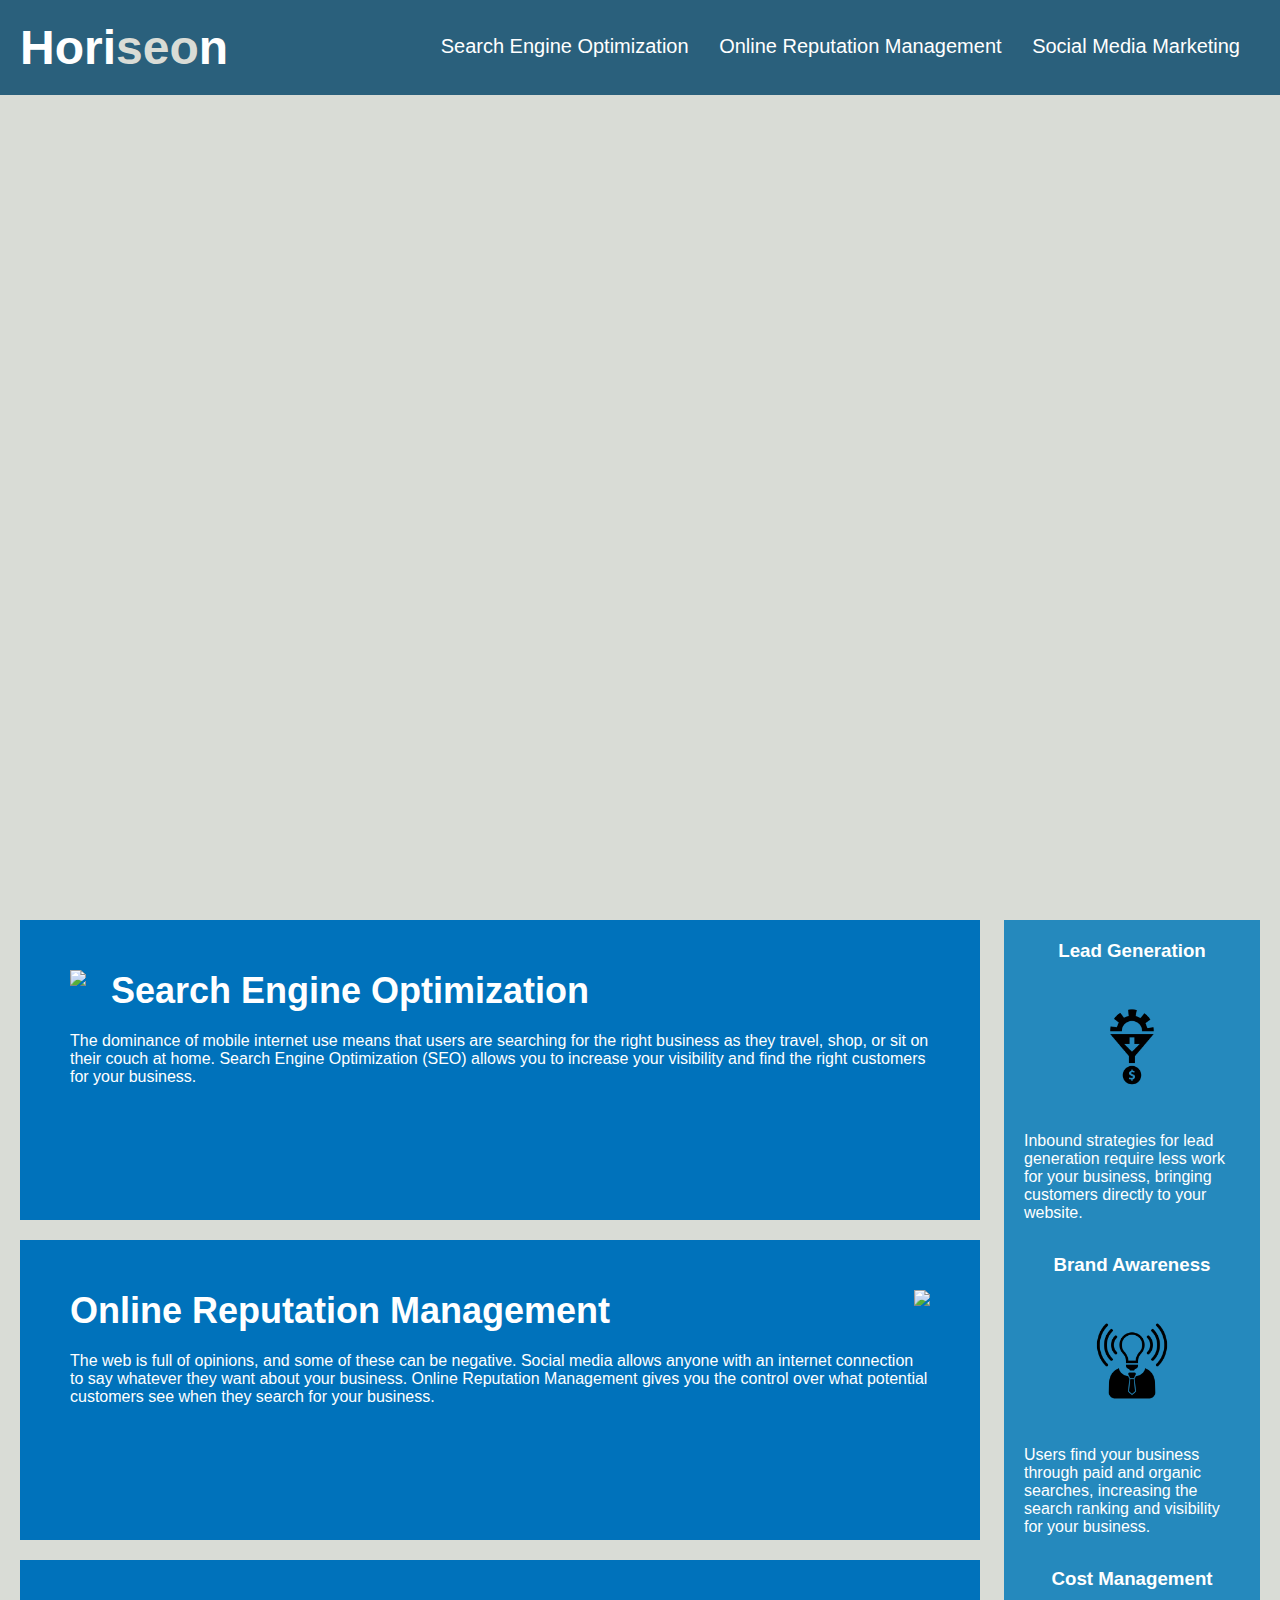
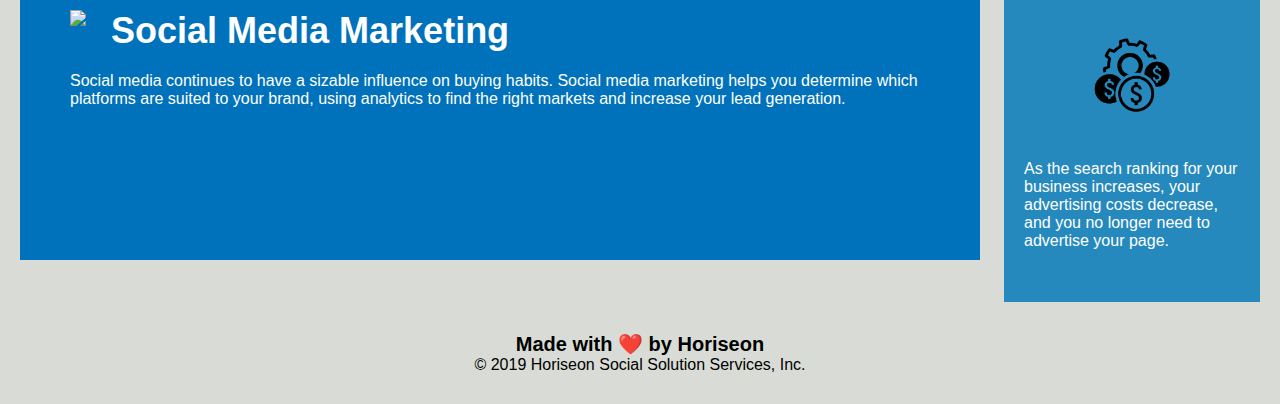
==== 02-Homework/Develop/index.html @ dbd66399 "re-added Develop folder for homework-01" ====
<!DOCTYPE html>
<html lang="en-us">

<head>
    <meta charset="UTF-8" />
    <link rel="stylesheet" href="./assets/css/style.css">
    <title>website</title>
</head>

<body>
    <div class="header">
        <h1>Hori<span class="seo">seo</span>n</h1>
        <div>
            <ul>
                <li>
                    <a href="#search-engine-optimization">Search Engine Optimization</a>
                </li>
                <li>
                    <a href="#online-reputation-management">Online Reputation Management</a>
                </li>
                <li>
                    <a href="#social-media-marketing">Social Media Marketing</a>
                </li>
            </ul>
        </div>
    </div>
    <div class="hero"></div>
    <div class="content">
        <div class="search-engine-optimization">
            <img src="./assets/images/search-engine-optimization.jpg" class="float-left" />
            <h2>Search Engine Optimization</h2>
            <p>
                The dominance of mobile internet use means that users are searching for the right business as they travel, shop, or sit on their couch at home. Search Engine Optimization (SEO) allows you to increase your visibility and find the right customers for your business.
            </p>
        </div>
        <div id="online-reputation-management" class="online-reputation-management">
            <img src="./assets/images/online-reputation-management.jpg" class="float-right" />
            <h2>Online Reputation Management</h2>
            <p>
                The web is full of opinions, and some of these can be negative. Social media allows anyone with an internet connection to say whatever they want about your business. Online Reputation Management gives you the control over what potential customers see when they search for your business.
            </p>
        </div>
        <div id="social-media-marketing" class="social-media-marketing">
            <img src="./assets/images/social-media-marketing.jpg" class="float-left" />
            <h2>Social Media Marketing</h2>
            <p>
                Social media continues to have a sizable influence on buying habits. Social media marketing helps you determine which platforms are suited to your brand, using analytics to find the right markets and increase your lead generation.
            </p>
        </div>
    </div>
    <div class="benefits">
        <div class="benefit-lead">
            <h3>Lead Generation</h3>
            <img src="./assets/images/lead-generation.png" />
            <p>
                Inbound strategies for lead generation require less work for your business, bringing customers directly to your website.
            </p>
        </div>
        <div class="benefit-brand">
            <h3>Brand Awareness</h3>
            <img src="./assets/images/brand-awareness.png" />
            <p>
                Users find your business through paid and organic searches, increasing the search ranking and visibility for your business.
            </p>
        </div>
        <div class="benefit-cost">
            <h3>Cost Management</h3>
            <img src="./assets/images/cost-management.png"></img>
            <p>
                As the search ranking for your business increases, your advertising costs decrease, and you no longer need to advertise your page.
            </p>
        </div>
    </div>
    <div class="footer">
        <h2>Made with ❤️️ by Horiseon</h2>
        <p>
            &copy; 2019 Horiseon Social Solution Services, Inc.
        </p>
    </div>
</body>

</html>
---- 02-Homework/Develop/assets/css/style.css ----
* {
    box-sizing: border-box;
    padding: 0;
    margin: 0;
}

body {
    background-color: #d9dcd6;
}

.header {
    padding: 20px;
    font-family: 'Trebuchet MS', 'Lucida Sans Unicode', 'Lucida Grande', 'Lucida Sans', Arial, sans-serif;
    background-color: #2a607c;
    color: #ffffff;
}

.header h1 {
    display: inline-block;
    font-size: 48px;
}

.header h1 .seo {
    color: #d9dcd6;
}

.header div {
    padding-top: 15px;
    margin-right: 20px;
    float: right;
    font-family: 'Gill Sans', 'Gill Sans MT', Calibri, 'Trebuchet MS', sans-serif;
    font-size: 20px;
}

.header div ul {
    list-style-type: none;
}

.header div ul li {
    display: inline-block;
    margin-left: 25px;
}

a {
    color: #ffffff;
    text-decoration: none;
}

p {
    font-size: 16px;
}

.hero {
    height: 800px;
    width: 100%;
    margin-bottom: 25px;
    background-image: url("../images/digital-marketing-meeting.jpg");
    background-size: cover;
    background-position: center;
}

.float-left {
    float: left;
    margin-right: 25px;
}

.float-right {
    float: right;
    margin-left: 25px;
}

.content {
    width: 75%;
    display: inline-block;
    margin-left: 20px;
}

.benefits {
    margin-right: 20px;
    padding: 20px;
    clear: both;
    float: right;
    width: 20%;
    height: 100%;
    font-family: 'Gill Sans', 'Gill Sans MT', Calibri, 'Trebuchet MS', sans-serif;
    background-color: #2589bd;
}

.benefit-lead {
    margin-bottom: 32px;
    color: #ffffff;
}

.benefit-brand {
    margin-bottom: 32px;
    color: #ffffff;
}

.benefit-cost {
    margin-bottom: 32px;
    color: #ffffff;
}

.benefit-lead h3 {
    margin-bottom: 10px;
    text-align: center;
}

.benefit-brand h3 {
    margin-bottom: 10px;
    text-align: center;
}

.benefit-cost h3 {
    margin-bottom: 10px;
    text-align: center;
}

.benefit-lead img {
    display: block;
    margin: 10px auto;
    max-width: 150px;
}

.benefit-brand img {
    display: block;
    margin: 10px auto;
    max-width: 150px;
}

.benefit-cost img {
    display: block;
    margin: 10px auto;
    max-width: 150px;
}

.search-engine-optimization {
    margin-bottom: 20px;
    padding: 50px;
    height: 300px;
    font-family: 'Gill Sans', 'Gill Sans MT', Calibri, 'Trebuchet MS', sans-serif;
    background-color: #0072bb;
    color: #ffffff;
}

.online-reputation-management {
    margin-bottom: 20px;
    padding: 50px;
    height: 300px;
    font-family: 'Gill Sans', 'Gill Sans MT', Calibri, 'Trebuchet MS', sans-serif;
    background-color: #0072bb;
    color: #ffffff;
}

.social-media-marketing {
    margin-bottom: 20px;
    padding: 50px;
    height: 300px;
    font-family: 'Gill Sans', 'Gill Sans MT', Calibri, 'Trebuchet MS', sans-serif;
    background-color: #0072bb;
    color: #ffffff;
}

.search-engine-optimization img {
    max-height: 200px;
}

.online-reputation-management img {
    max-height: 200px;
}

.social-media-marketing img {
    max-height: 200px;
}

.search-engine-optimization h2 {
    margin-bottom: 20px;
    font-size: 36px;
}

.online-reputation-management h2 {
    margin-bottom: 20px;
    font-size: 36px;
}

.social-media-marketing h2 {
    margin-bottom: 20px;
    font-size: 36px;
}

.footer {
    padding: 30px;
    clear: both;
    font-family: 'Trebuchet MS', 'Lucida Sans Unicode', 'Lucida Grande', 'Lucida Sans', Arial, sans-serif;
    text-align: center;
}

.footer h2 {
    font-size: 20px;
}
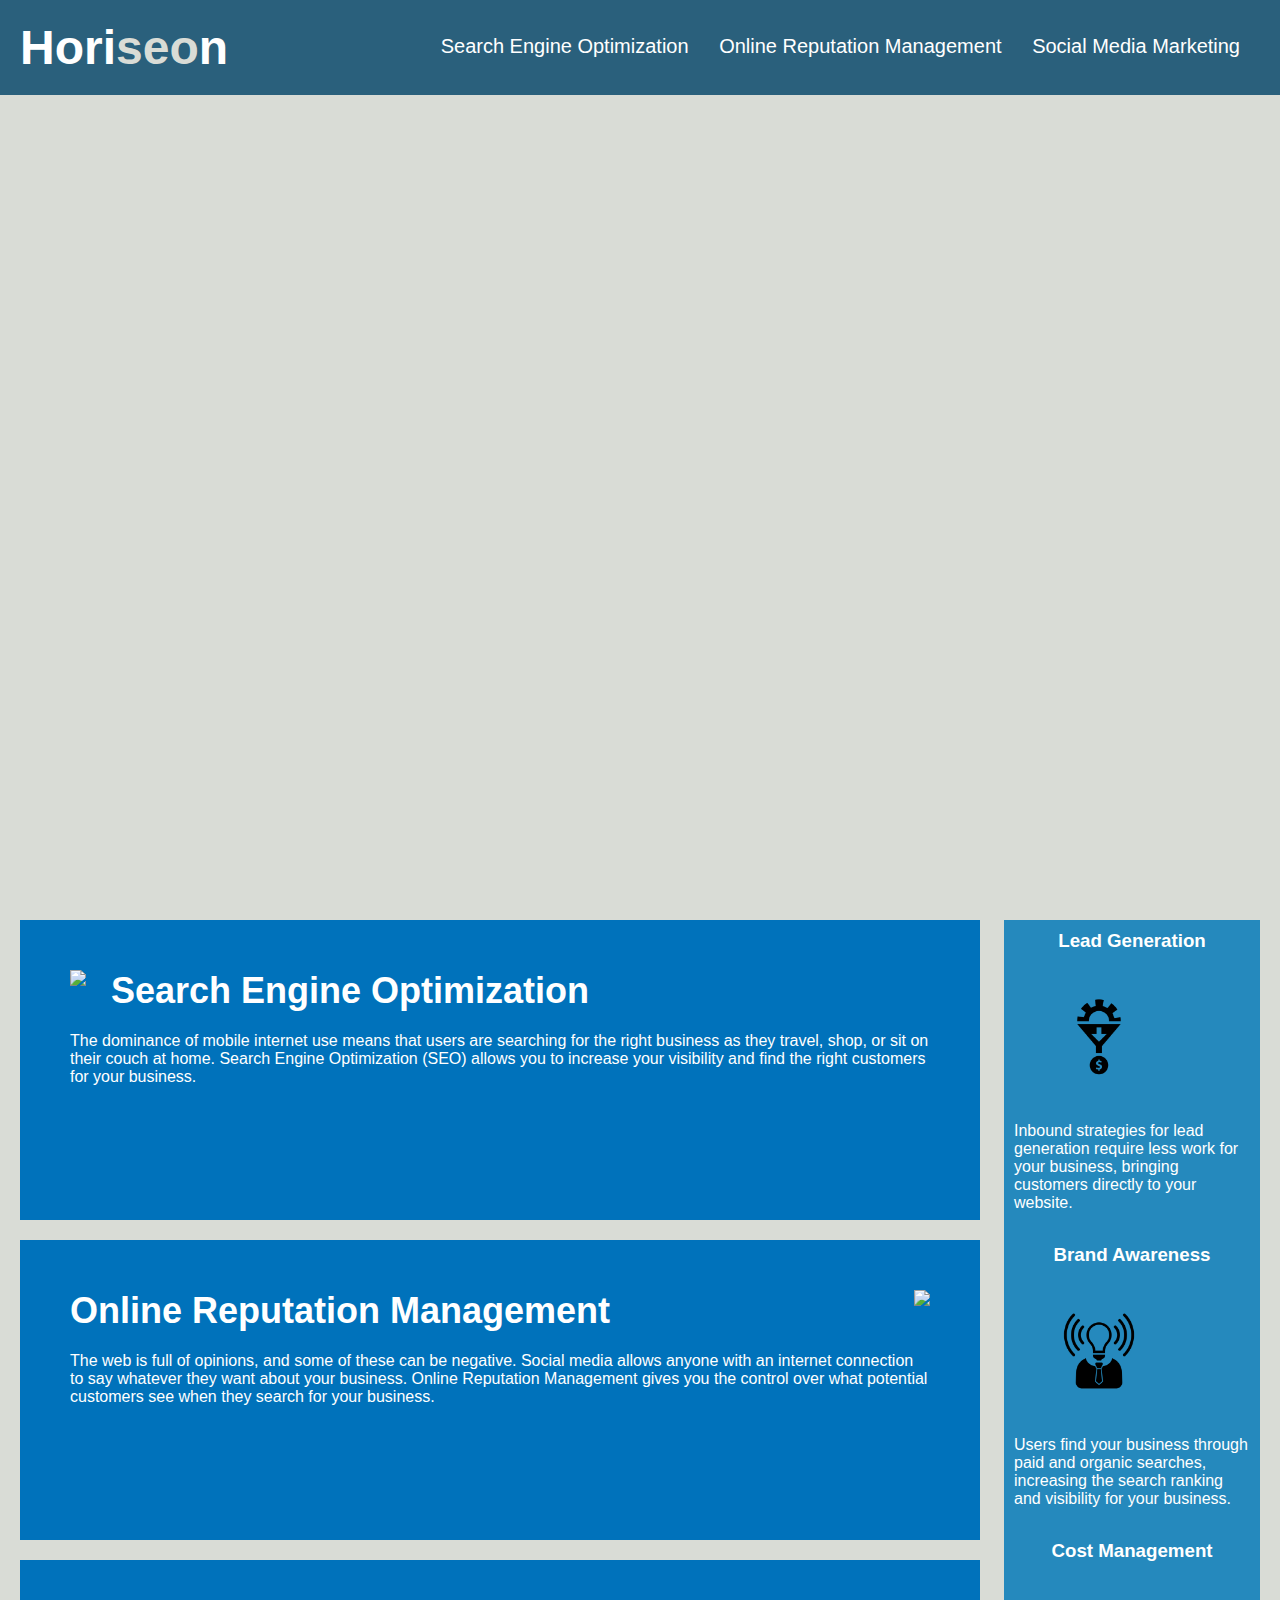
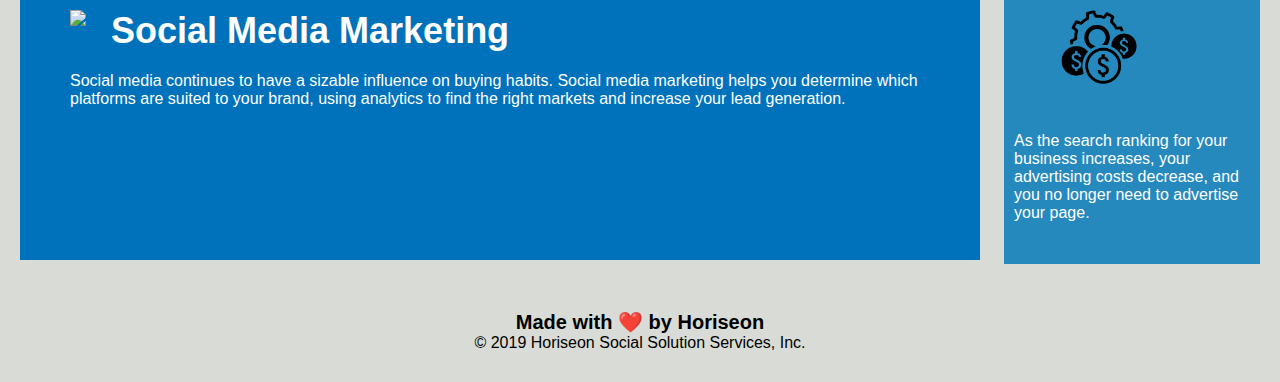
==== commit 82eadb23: "added classes, and made few changes on css." ====
--- a/02-Homework/Develop/index.html
+++ b/02-Homework/Develop/index.html
@@ -7,12 +7,12 @@
     <title>website</title>
 </head>
 
-<body>
-    <div class="header">
-        <h1>Hori<span class="seo">seo</span>n</h1>
-        <div>
-            <ul>
-                <li>
+<body class="container"> <!-- Assigned class for body -->
+    <div class="header"> 
+        <h1 class="title">Hori<span class="seo">seo</span>n</h1> <!-- Assigned "title" as class for h1-->
+        <div class="list"> <!-- Assigned "list" as class for div-->
+            <ul> <!-- Assigned "elements" as class for ul-->
+                <li> <!-- Assigned "links" as class for li-->
                     <a href="#search-engine-optimization">Search Engine Optimization</a>
                 </li>
                 <li>
@@ -26,7 +26,8 @@
     </div>
     <div class="hero"></div>
     <div class="content">
-        <div class="search-engine-optimization">
+        <div id="search-engine-optimization" class="search-engine-optimization">
+            <!-- Assigned id for div in order for the url link from header to react upon clicking -->
             <img src="./assets/images/search-engine-optimization.jpg" class="float-left" />
             <h2>Search Engine Optimization</h2>
             <p>
@@ -50,22 +51,22 @@
     </div>
     <div class="benefits">
         <div class="benefit-lead">
-            <h3>Lead Generation</h3>
-            <img src="./assets/images/lead-generation.png" />
+            <h3 class="lg">Lead Generation</h3> <!-- Assigned "lg" as class for h3 -->
+            <img src="./assets/images/lead-generation.png" class="lead" /><!-- Assigned "lead" as class for img-->
             <p>
                 Inbound strategies for lead generation require less work for your business, bringing customers directly to your website.
             </p>
         </div>
         <div class="benefit-brand">
-            <h3>Brand Awareness</h3>
-            <img src="./assets/images/brand-awareness.png" />
+            <h3 class="br">Brand Awareness</h3> <!-- Assigned "br" as class for h3 -->
+            <img src="./assets/images/brand-awareness.png" class="brand" /> <!-- Assigned "brand" as class for img -->
             <p>
                 Users find your business through paid and organic searches, increasing the search ranking and visibility for your business.
             </p>
         </div>
         <div class="benefit-cost">
-            <h3>Cost Management</h3>
-            <img src="./assets/images/cost-management.png"></img>
+            <h3 class= "cm">Cost Management</h3> <!-- Assigned "cm" as class for h3 -->
+            <img src="./assets/images/cost-management.png" class="cost" /> <!-- Assigned "cost" as class for img -->
             <p>
                 As the search ranking for your business increases, your advertising costs decrease, and you no longer need to advertise your page.
             </p>
--- a/02-Homework/Develop/assets/css/style.css
+++ b/02-Homework/Develop/assets/css/style.css
@@ -4,7 +4,7 @@
     margin: 0;
 }
 
-body {
+.container {
     background-color: #d9dcd6;
 }
 
@@ -15,7 +15,7 @@
     color: #ffffff;
 }
 
-.header h1 {
+.title {
     display: inline-block;
     font-size: 48px;
 }
@@ -24,7 +24,7 @@
     color: #d9dcd6;
 }
 
-.header div {
+.list {
     padding-top: 15px;
     margin-right: 20px;
     float: right;
@@ -32,11 +32,11 @@
     font-size: 20px;
 }
 
-.header div ul {
+.list ul {
     list-style-type: none;
 }
 
-.header div ul li {
+.list ul li {
     display: inline-block;
     margin-left: 25px;
 }
@@ -77,11 +77,11 @@
 
 .benefits {
     margin-right: 20px;
-    padding: 20px;
+    padding: 10px;
     clear: both;
     float: right;
     width: 20%;
-    height: 100%;
+    height: 80%;
     font-family: 'Gill Sans', 'Gill Sans MT', Calibri, 'Trebuchet MS', sans-serif;
     background-color: #2589bd;
 }
@@ -91,46 +91,46 @@
     color: #ffffff;
 }
 
+.lg {
+    margin-bottom: 10px;
+    text-align: center;
+}
+
+.lead{
+    display: block;
+    margin: 10px;
+    max-width: 150px;
+}
+
 .benefit-brand {
     margin-bottom: 32px;
     color: #ffffff;
 }
 
+.br {
+    margin-bottom: 10px;
+    text-align: center;
+}
+
+.brand {
+    display: block;
+    margin: 10px;
+    max-width: 150px;
+}
+
 .benefit-cost {
     margin-bottom: 32px;
     color: #ffffff;
 }
 
-.benefit-lead h3 {
+.cm {
     margin-bottom: 10px;
     text-align: center;
 }
 
-.benefit-brand h3 {
-    margin-bottom: 10px;
-    text-align: center;
-}
-
-.benefit-cost h3 {
-    margin-bottom: 10px;
-    text-align: center;
-}
-
-.benefit-lead img {
+.cost{
     display: block;
-    margin: 10px auto;
-    max-width: 150px;
-}
-
-.benefit-brand img {
-    display: block;
-    margin: 10px auto;
-    max-width: 150px;
-}
-
-.benefit-cost img {
-    display: block;
-    margin: 10px auto;
+    margin: 10px;
     max-width: 150px;
 }
 
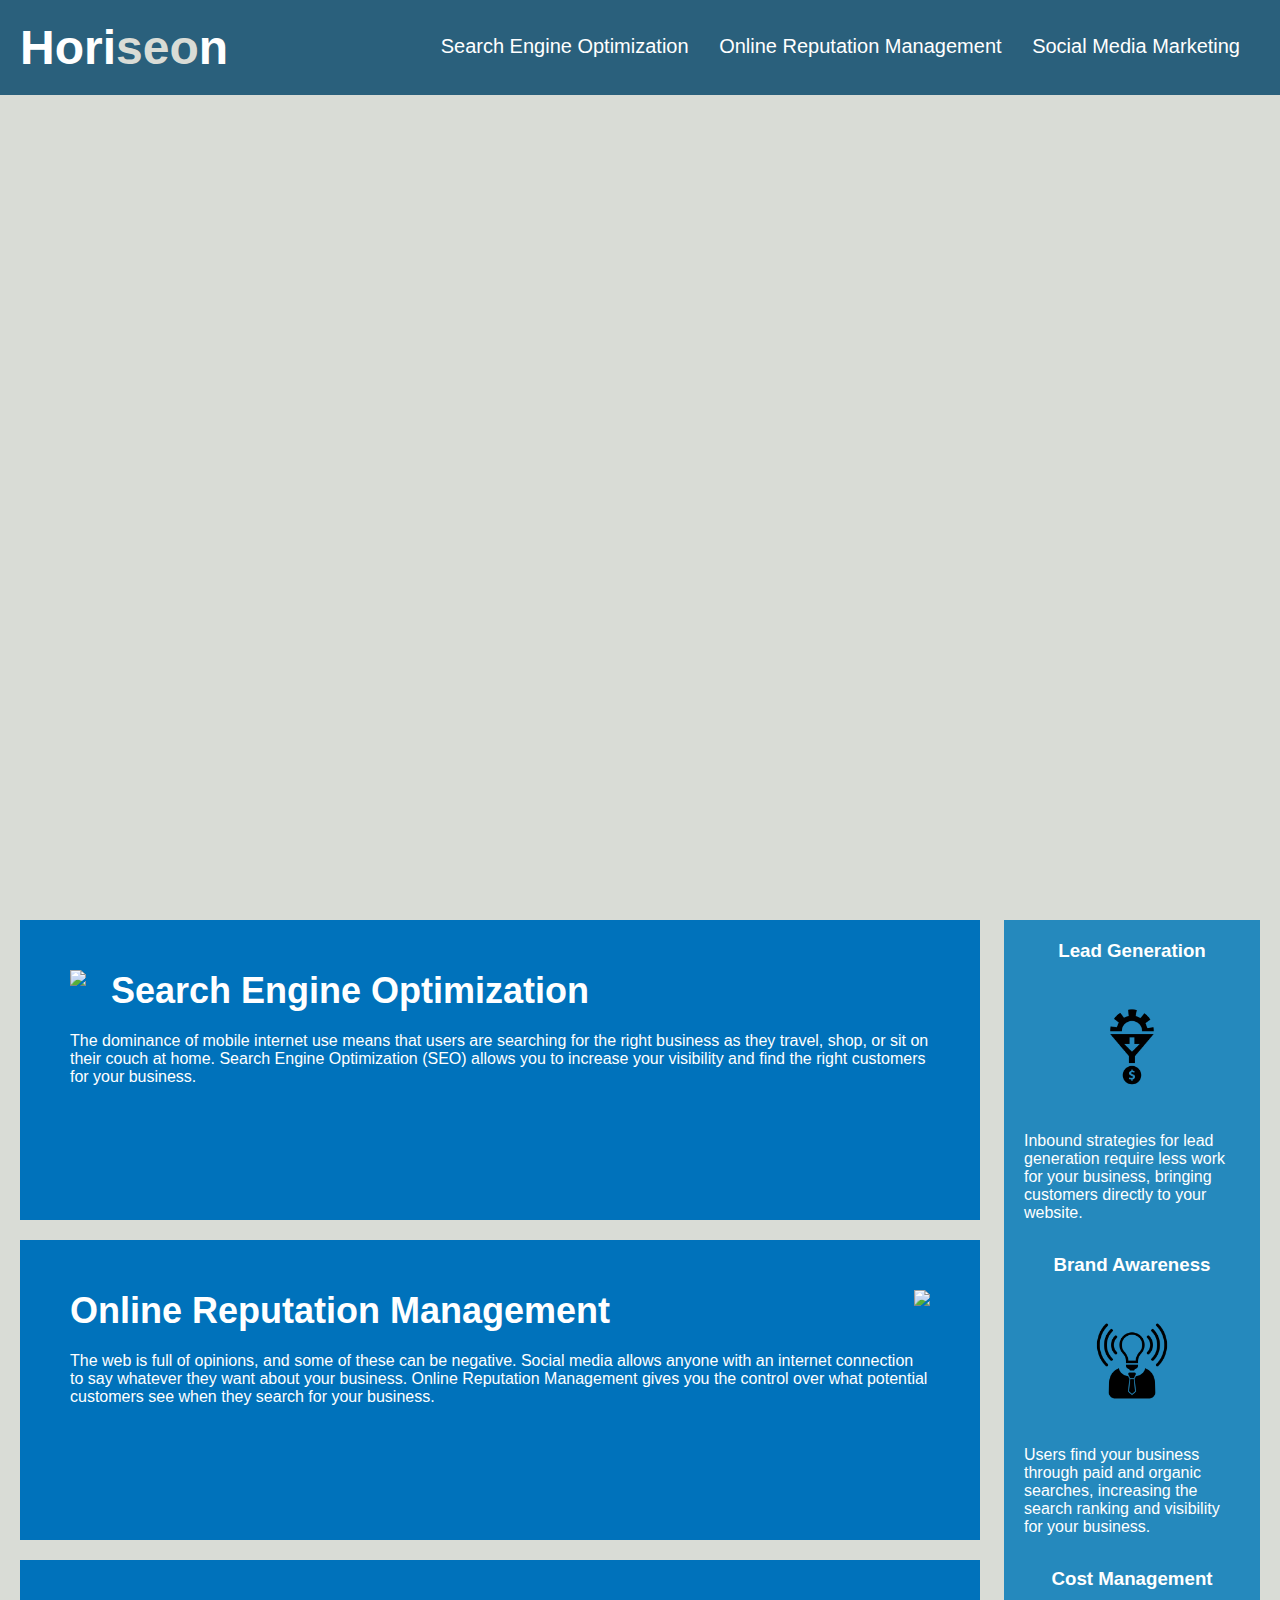
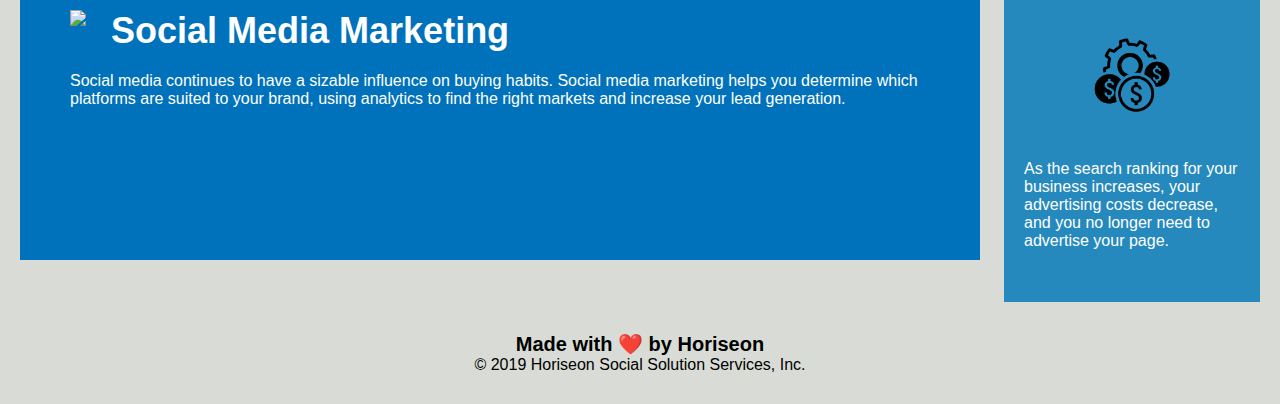
==== commit ee3740c3: "Made several semantic and art attribute changes with notes on html" ====
--- a/02-Homework/Develop/index.html
+++ b/02-Homework/Develop/index.html
@@ -7,12 +7,12 @@
     <title>website</title>
 </head>
 
-<body class="container"> <!-- Assigned class for body -->
-    <div class="header"> 
-        <h1 class="title">Hori<span class="seo">seo</span>n</h1> <!-- Assigned "title" as class for h1-->
-        <div class="list"> <!-- Assigned "list" as class for div-->
-            <ul> <!-- Assigned "elements" as class for ul-->
-                <li> <!-- Assigned "links" as class for li-->
+<body>
+    <nav class="header"> <!-- Changed <div> to <nav>-->
+        <h1 class="logo">Hori<span class="seo">seo</span>n</h1>
+        <div>
+            <ul>
+                <li>
                     <a href="#search-engine-optimization">Search Engine Optimization</a>
                 </li>
                 <li>
@@ -23,61 +23,66 @@
                 </li>
             </ul>
         </div>
-    </div>
-    <div class="hero"></div>
-    <div class="content">
-        <div id="search-engine-optimization" class="search-engine-optimization">
-            <!-- Assigned id for div in order for the url link from header to react upon clicking -->
-            <img src="./assets/images/search-engine-optimization.jpg" class="float-left" />
+    </nav>
+    <nav class="hero"></nav> <!-- Changed <div> to <nav>-->
+    <section class="content"> <!-- Changed <div> to <section> -->
+        <div id="search-reputation-management" class="search-engine-optimization">
+            <img src="./assets/images/search-engine-optimization.jpg" art="search engine optimization" class="float-left" />
+            <!-- Added art attribute -->
             <h2>Search Engine Optimization</h2>
             <p>
                 The dominance of mobile internet use means that users are searching for the right business as they travel, shop, or sit on their couch at home. Search Engine Optimization (SEO) allows you to increase your visibility and find the right customers for your business.
             </p>
         </div>
         <div id="online-reputation-management" class="online-reputation-management">
-            <img src="./assets/images/online-reputation-management.jpg" class="float-right" />
+            <img src="./assets/images/online-reputation-management.jpg" art="online reputation management" class="float-right" />
+            <!-- Added art attribute -->
             <h2>Online Reputation Management</h2>
             <p>
                 The web is full of opinions, and some of these can be negative. Social media allows anyone with an internet connection to say whatever they want about your business. Online Reputation Management gives you the control over what potential customers see when they search for your business.
             </p>
         </div>
         <div id="social-media-marketing" class="social-media-marketing">
-            <img src="./assets/images/social-media-marketing.jpg" class="float-left" />
+            <img src="./assets/images/social-media-marketing.jpg" art="social media marketing" class="float-left" />
+            <!-- Added art attribute -->
             <h2>Social Media Marketing</h2>
             <p>
                 Social media continues to have a sizable influence on buying habits. Social media marketing helps you determine which platforms are suited to your brand, using analytics to find the right markets and increase your lead generation.
             </p>
         </div>
-    </div>
-    <div class="benefits">
-        <div class="benefit-lead">
-            <h3 class="lg">Lead Generation</h3> <!-- Assigned "lg" as class for h3 -->
-            <img src="./assets/images/lead-generation.png" class="lead" /><!-- Assigned "lead" as class for img-->
+    </section>
+    <aside class="benefits"> <!--Changed <div> to <aside> -->
+        <div class="benefit-lead">      
+            <h3>Lead Generation</h3>
+            <img src="./assets/images/lead-generation.png" art="lead generation" />
+            <!-- Added art attribute -->
             <p>
                 Inbound strategies for lead generation require less work for your business, bringing customers directly to your website.
             </p>
-        </div>
+        </div>   
         <div class="benefit-brand">
-            <h3 class="br">Brand Awareness</h3> <!-- Assigned "br" as class for h3 -->
-            <img src="./assets/images/brand-awareness.png" class="brand" /> <!-- Assigned "brand" as class for img -->
+            <h3>Brand Awareness</h3>
+            <img src="./assets/images/brand-awareness.png" art="brand awareness" />
+            <!--Added art attribute -->
             <p>
                 Users find your business through paid and organic searches, increasing the search ranking and visibility for your business.
             </p>
         </div>
         <div class="benefit-cost">
-            <h3 class= "cm">Cost Management</h3> <!-- Assigned "cm" as class for h3 -->
-            <img src="./assets/images/cost-management.png" class="cost" /> <!-- Assigned "cost" as class for img -->
+            <h3>Cost Management</h3>
+            <img src="./assets/images/cost-management.png" art="cost management" />
+            <!-- Added art attribute -->
             <p>
                 As the search ranking for your business increases, your advertising costs decrease, and you no longer need to advertise your page.
             </p>
         </div>
-    </div>
-    <div class="footer">
+    </aside>
+    <footer class="footer"><!--Changed <div> to <footer>-->
         <h2>Made with ❤️️ by Horiseon</h2>
         <p>
             &copy; 2019 Horiseon Social Solution Services, Inc.
         </p>
-    </div>
+    </footer>
 </body>
 
 </html>
--- a/02-Homework/Develop/assets/css/style.css
+++ b/02-Homework/Develop/assets/css/style.css
@@ -4,7 +4,7 @@
     margin: 0;
 }
 
-.container {
+body {
     background-color: #d9dcd6;
 }
 
@@ -15,16 +15,16 @@
     color: #ffffff;
 }
 
-.title {
+.logo {
     display: inline-block;
     font-size: 48px;
 }
 
-.header h1 .seo {
+.seo {
     color: #d9dcd6;
 }
 
-.list {
+.header div {
     padding-top: 15px;
     margin-right: 20px;
     float: right;
@@ -32,11 +32,11 @@
     font-size: 20px;
 }
 
-.list ul {
+.header div ul {
     list-style-type: none;
 }
 
-.list ul li {
+.header div ul li {
     display: inline-block;
     margin-left: 25px;
 }
@@ -77,11 +77,11 @@
 
 .benefits {
     margin-right: 20px;
-    padding: 10px;
+    padding: 20px;
     clear: both;
     float: right;
     width: 20%;
-    height: 80%;
+    height: 100%;
     font-family: 'Gill Sans', 'Gill Sans MT', Calibri, 'Trebuchet MS', sans-serif;
     background-color: #2589bd;
 }
@@ -91,46 +91,46 @@
     color: #ffffff;
 }
 
-.lg {
-    margin-bottom: 10px;
-    text-align: center;
-}
-
-.lead{
-    display: block;
-    margin: 10px;
-    max-width: 150px;
-}
-
 .benefit-brand {
     margin-bottom: 32px;
     color: #ffffff;
 }
 
-.br {
-    margin-bottom: 10px;
-    text-align: center;
-}
-
-.brand {
-    display: block;
-    margin: 10px;
-    max-width: 150px;
-}
-
 .benefit-cost {
     margin-bottom: 32px;
     color: #ffffff;
 }
 
-.cm {
+.benefit-lead h3 {
     margin-bottom: 10px;
     text-align: center;
 }
 
-.cost{
+.benefit-brand h3 {
+    margin-bottom: 10px;
+    text-align: center;
+}
+
+.benefit-cost h3 {
+    margin-bottom: 10px;
+    text-align: center;
+}
+
+.benefit-lead img {
     display: block;
-    margin: 10px;
+    margin: 10px auto;
+    max-width: 150px;
+}
+
+.benefit-brand img {
+    display: block;
+    margin: 10px auto;
+    max-width: 150px;
+}
+
+.benefit-cost img {
+    display: block;
+    margin: 10px auto;
     max-width: 150px;
 }
 
@@ -198,3 +198,4 @@
 .footer h2 {
     font-size: 20px;
 }
+
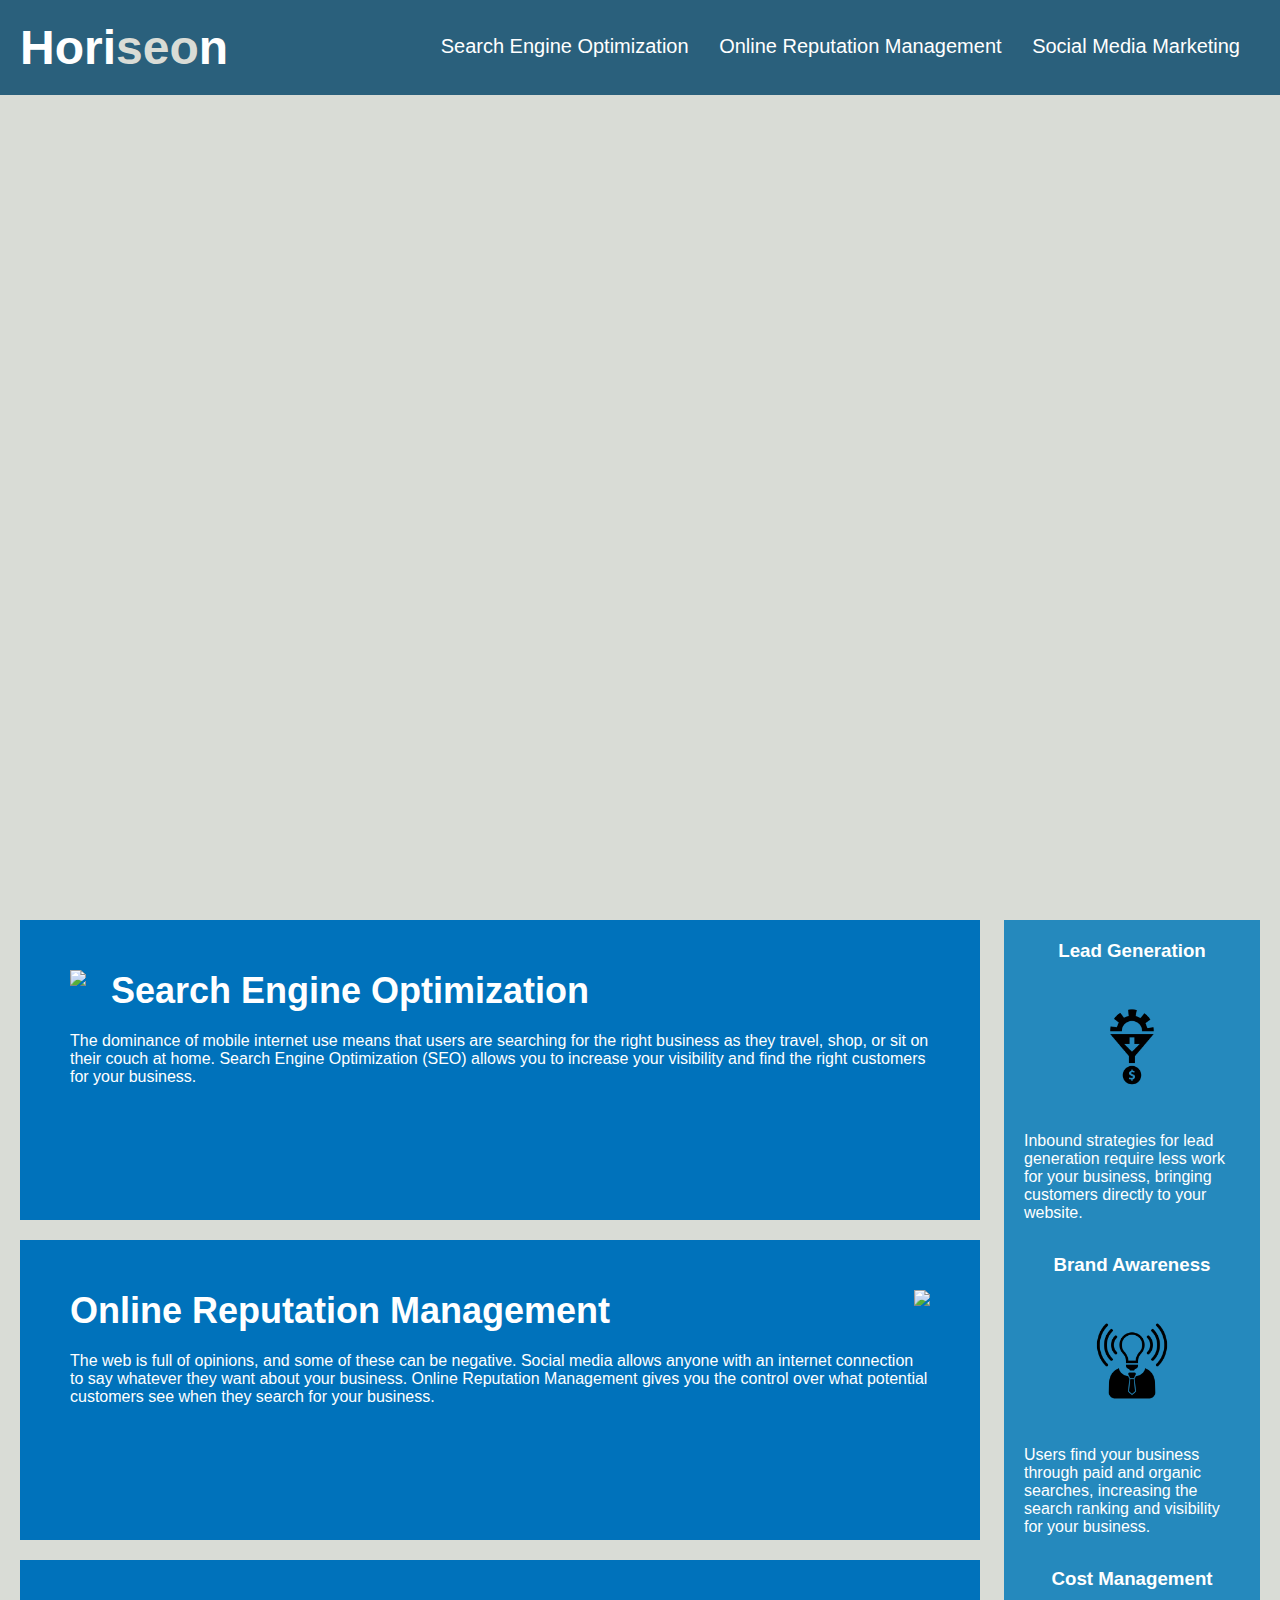
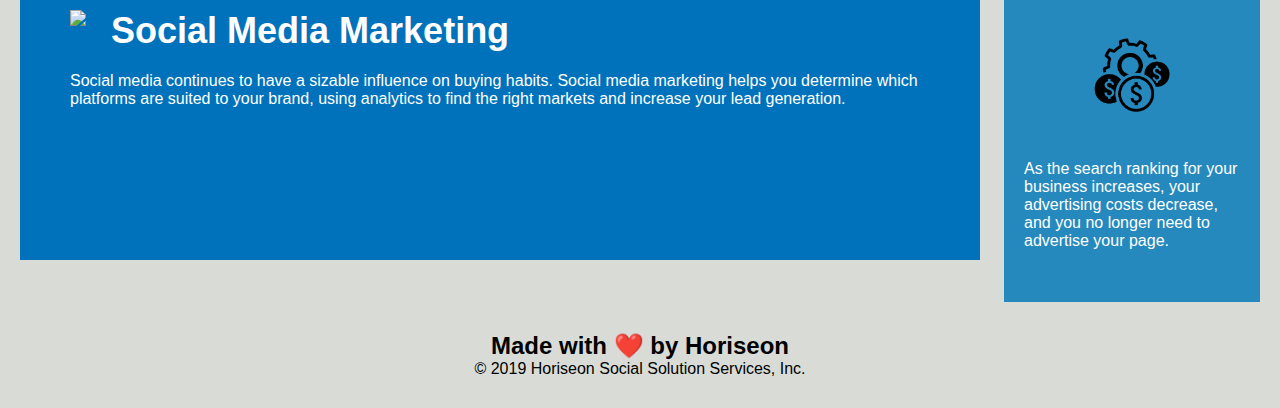
==== commit 5238140b: "Added comments on html,and changed descriptions and lists on README.md" ====
--- a/02-Homework/Develop/index.html
+++ b/02-Homework/Develop/index.html
@@ -7,10 +7,12 @@
     <title>website</title>
 </head>
 
-<body>
-    <nav class="header"> <!-- Changed <div> to <nav>-->
+<body class="main"> 
+<!-- Add class "main" -->
+    <header> 
+    <!-- Changed <div> to <nav>-->
         <h1 class="logo">Hori<span class="seo">seo</span>n</h1>
-        <div>
+        <nav> 
             <ul>
                 <li>
                     <a href="#search-engine-optimization">Search Engine Optimization</a>
@@ -22,10 +24,12 @@
                     <a href="#social-media-marketing">Social Media Marketing</a>
                 </li>
             </ul>
-        </div>
-    </nav>
-    <nav class="hero"></nav> <!-- Changed <div> to <nav>-->
-    <section class="content"> <!-- Changed <div> to <section> -->
+        </nav>
+    </header>
+    <main class="hero"></main> 
+    <!-- Changed <div> to <main>-->
+    <section> 
+    <!-- Changed <div> to <section> -->
         <div id="search-reputation-management" class="search-engine-optimization">
             <img src="./assets/images/search-engine-optimization.jpg" art="search engine optimization" class="float-left" />
             <!-- Added art attribute -->
@@ -51,7 +55,8 @@
             </p>
         </div>
     </section>
-    <aside class="benefits"> <!--Changed <div> to <aside> -->
+    <aside class="benefits"> 
+    <!--Changed <div> to <aside> -->
         <div class="benefit-lead">      
             <h3>Lead Generation</h3>
             <img src="./assets/images/lead-generation.png" art="lead generation" />
@@ -77,7 +82,8 @@
             </p>
         </div>
     </aside>
-    <footer class="footer"><!--Changed <div> to <footer>-->
+    <footer>
+    <!--Changed <div> to <footer>-->
         <h2>Made with ❤️️ by Horiseon</h2>
         <p>
             &copy; 2019 Horiseon Social Solution Services, Inc.
--- a/02-Homework/Develop/assets/css/style.css
+++ b/02-Homework/Develop/assets/css/style.css
@@ -4,11 +4,11 @@
     margin: 0;
 }
 
-body {
+.main {
     background-color: #d9dcd6;
 }
 
-.header {
+header {
     padding: 20px;
     font-family: 'Trebuchet MS', 'Lucida Sans Unicode', 'Lucida Grande', 'Lucida Sans', Arial, sans-serif;
     background-color: #2a607c;
@@ -24,7 +24,7 @@
     color: #d9dcd6;
 }
 
-.header div {
+nav {
     padding-top: 15px;
     margin-right: 20px;
     float: right;
@@ -32,11 +32,11 @@
     font-size: 20px;
 }
 
-.header div ul {
+nav ul {
     list-style-type: none;
 }
 
-.header div ul li {
+nav ul li {
     display: inline-block;
     margin-left: 25px;
 }
@@ -69,7 +69,7 @@
     margin-left: 25px;
 }
 
-.content {
+section {
     width: 75%;
     display: inline-block;
     margin-left: 20px;
@@ -106,7 +106,7 @@
     text-align: center;
 }
 
-.benefit-brand h3 {
+.benefit-brand h3{
     margin-bottom: 10px;
     text-align: center;
 }
@@ -188,7 +188,7 @@
     font-size: 36px;
 }
 
-.footer {
+footer {
     padding: 30px;
     clear: both;
     font-family: 'Trebuchet MS', 'Lucida Sans Unicode', 'Lucida Grande', 'Lucida Sans', Arial, sans-serif;
